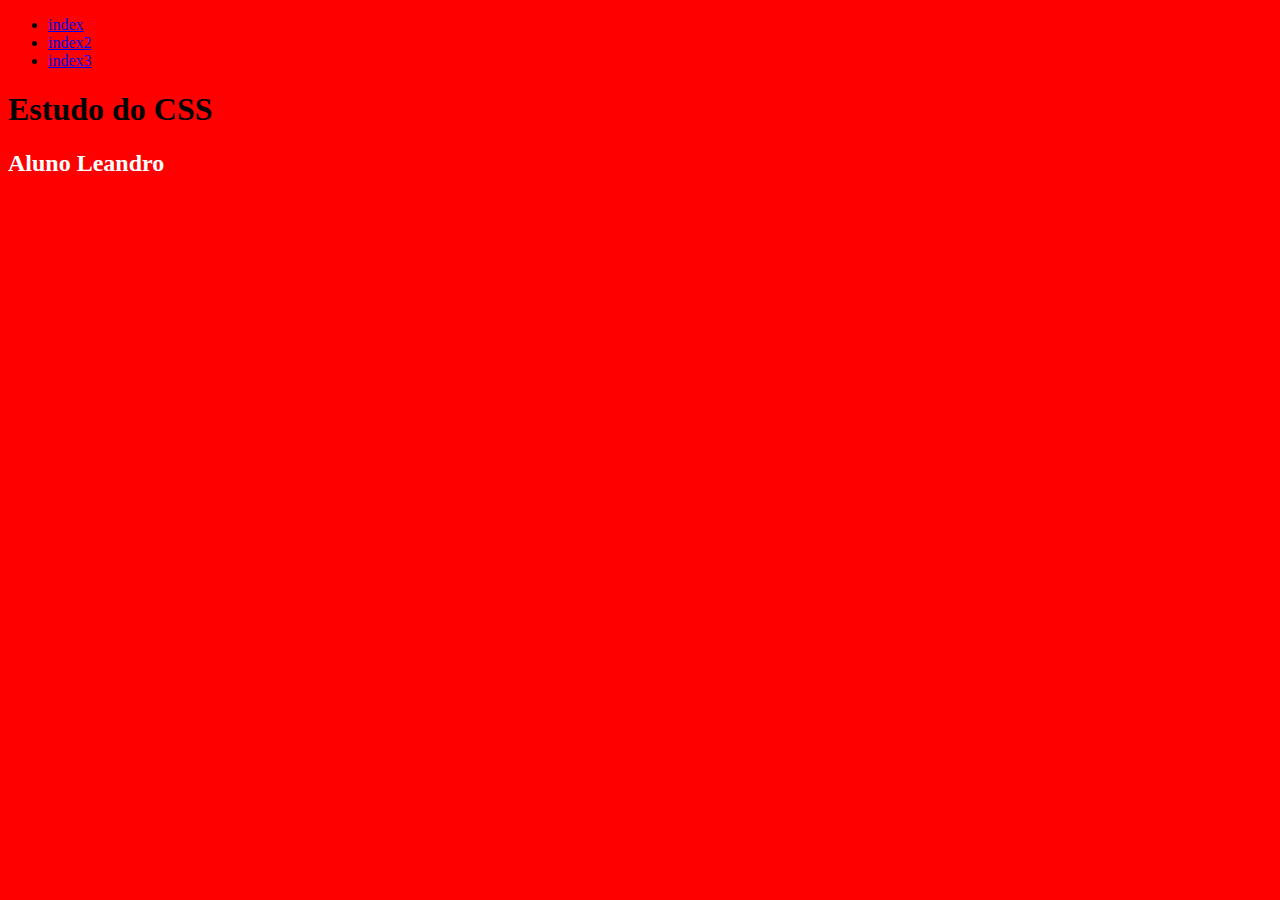
==== estudo_css/index.html @ d2fa7671 "desenvolveu o css" ====
<!DOCTYPE html>
<html lang="pt-br">
<head>
	<meta charset="UTF-8">
	<title>Estudo do CSS</title>
	<link rel="stylesheet" href="style.css">
</head>
<body>
	<ul>
		<li><a href="index.html">index</a></li>
		<li><a href="index2.html">index2</a></li>
		<li><a href="index3.html">index3</a></li>
	</ul>
	<h1>Estudo do CSS</h1>
	<h2>Aluno Leandro</h2>
</body>
</html>
---- estudo_css/style.css ----
body {
	background-color: #ff0000;
}

h2 {
	color: #ffffff;
}

#diferente {
	color: #00ff00;
}
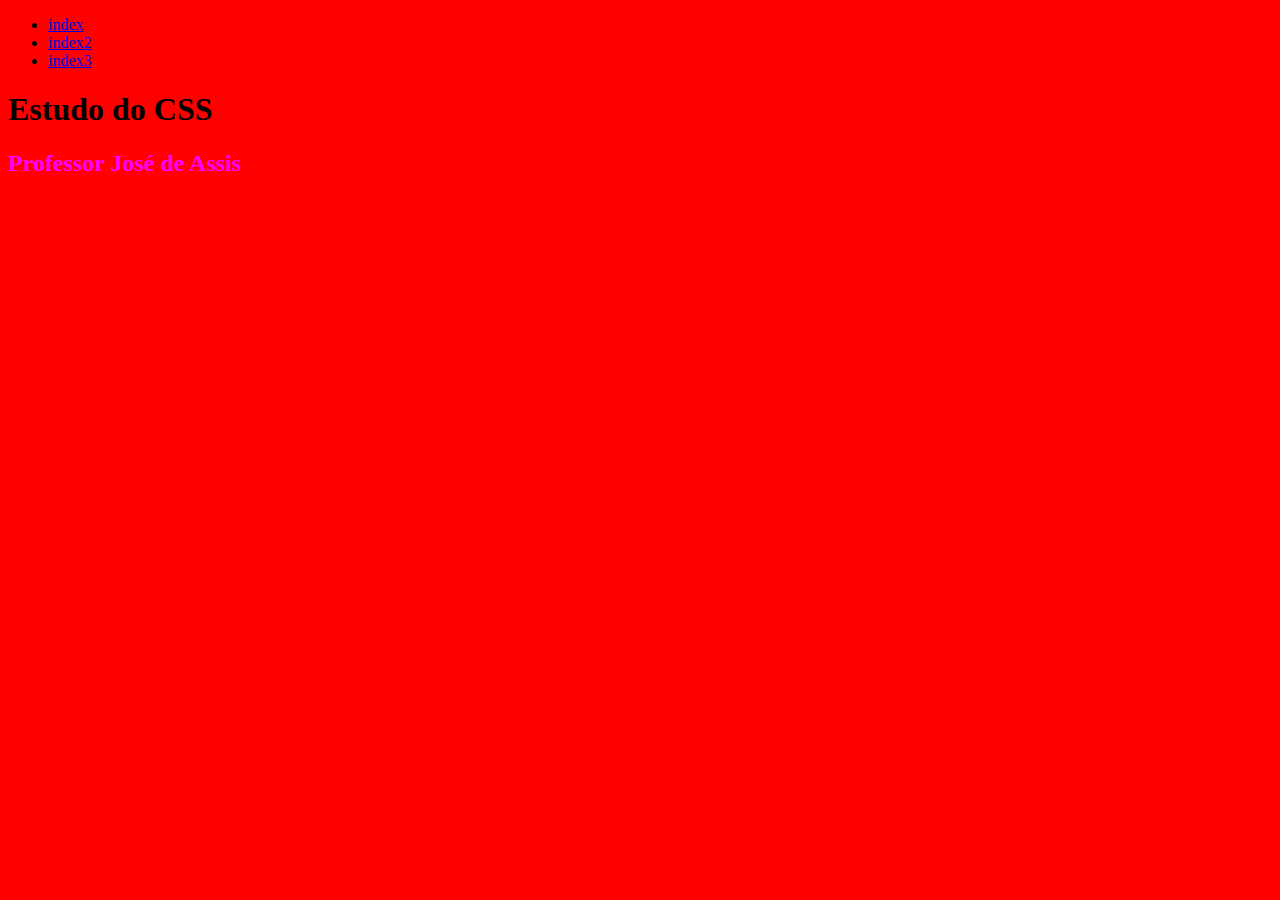
==== commit 118ee935: "adicionado varios arquivos" ====
--- a/estudo_css/index.html
+++ b/estudo_css/index.html
@@ -12,6 +12,6 @@
 		<li><a href="index3.html">index3</a></li>
 	</ul>
 	<h1>Estudo do CSS</h1>
-	<h2>Aluno Leandro</h2>
+	<h2>Professor José de Assis</h2>
 </body>
 </html>--- a/estudo_css/style.css
+++ b/estudo_css/style.css
@@ -3,9 +3,9 @@
 }
 
 h2 {
-	color: #ffffff;
+	color: #ff00ff;
 }
 
 #diferente {
-	color: #00ff00;
+	color: #000000;
 }